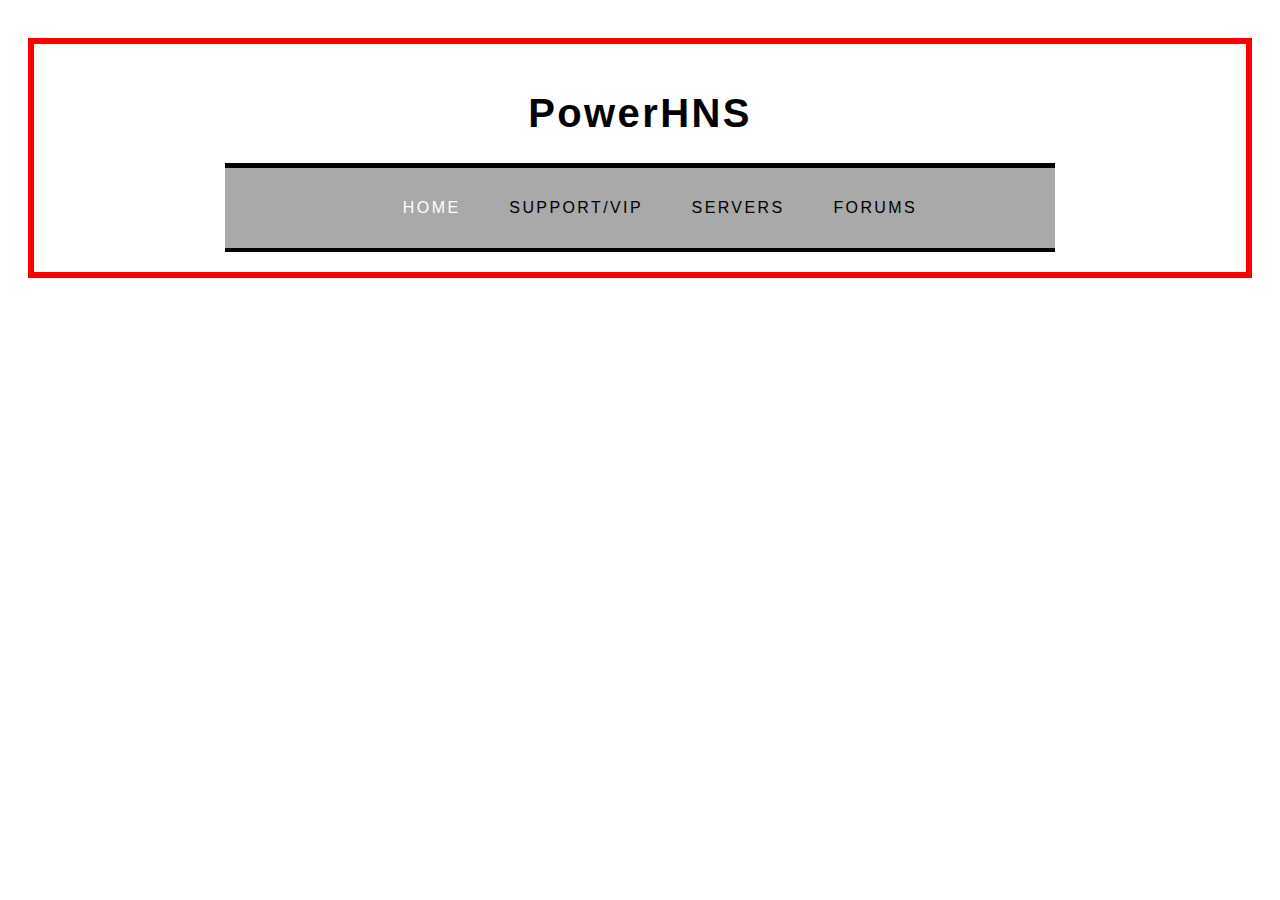
==== index/index.html @ ea6b2c11 "WIP" ====
<!DOCTYPE html>
<html lang="en">
    <head>
        <link rel="stylesheet" type="text/css" href="indexStyle.css">
        <link rel="stylesheet" type="text/css" href="../ExtraCssFiles/bodyStyle.css"
        <meta charset="UTF-8">
        <title>Power HNS</title>
    </head>
    <body>
        <div id="page">
            <h1 id="MainName">PowerHNS</h1>
            <div id="tabs">
                <ul>
                    <li id="tab"> <a id="home" href="index.html"> Home </a> </li>
                    <li id="tab"> <a id="a" href="../Support/support.html"> Support/VIP </a> </li>
                    <li id="tab"> <a id="a" href="../Server/server.html"> Servers </a> </li>
                    <li id="tab"> <a id="a" href="../Forums/forum.html"> Forums </a> </li>
                </ul>
            </div>
        </div>
    </body>
</html>
---- index/indexStyle.css ----
#MainName{
    text-align: center;
    font-size: 250%;
}

#a, #home{
    color: #000000;
    text-transform: uppercase;
    text-decoration: none;
    padding: 6px 18px;
}

#a:hover, #home{
    color: #ffffff;
    background-color: darkgray;
}
---- ExtraCssFiles/bodyStyle.css ----
body {
    background-image: url("../images/backgroundPicture01.png");
    background-position: center;
    background-position-y: -100px;
    background-repeat: no-repeat;
    color: black;
    padding: 20px;
    font-family: Arial;
    letter-spacing: 0.15em;
}

#page{
    max-width: 1220px;
    min-width: 720px;
    border: 6px solid red;
    margin: 10px auto;
    padding: 20px;
    background-color: #ffffff;
}

#tabs{
    width: 800px;
    padding: 15px;
    margin: 0 auto;
    border-top: 5px solid #000;
    border-bottom: 4px solid #000;
    text-align: center;
    background-color: darkgray;
}

#tab{
    display: inline;
    margin: 0 3px;
}
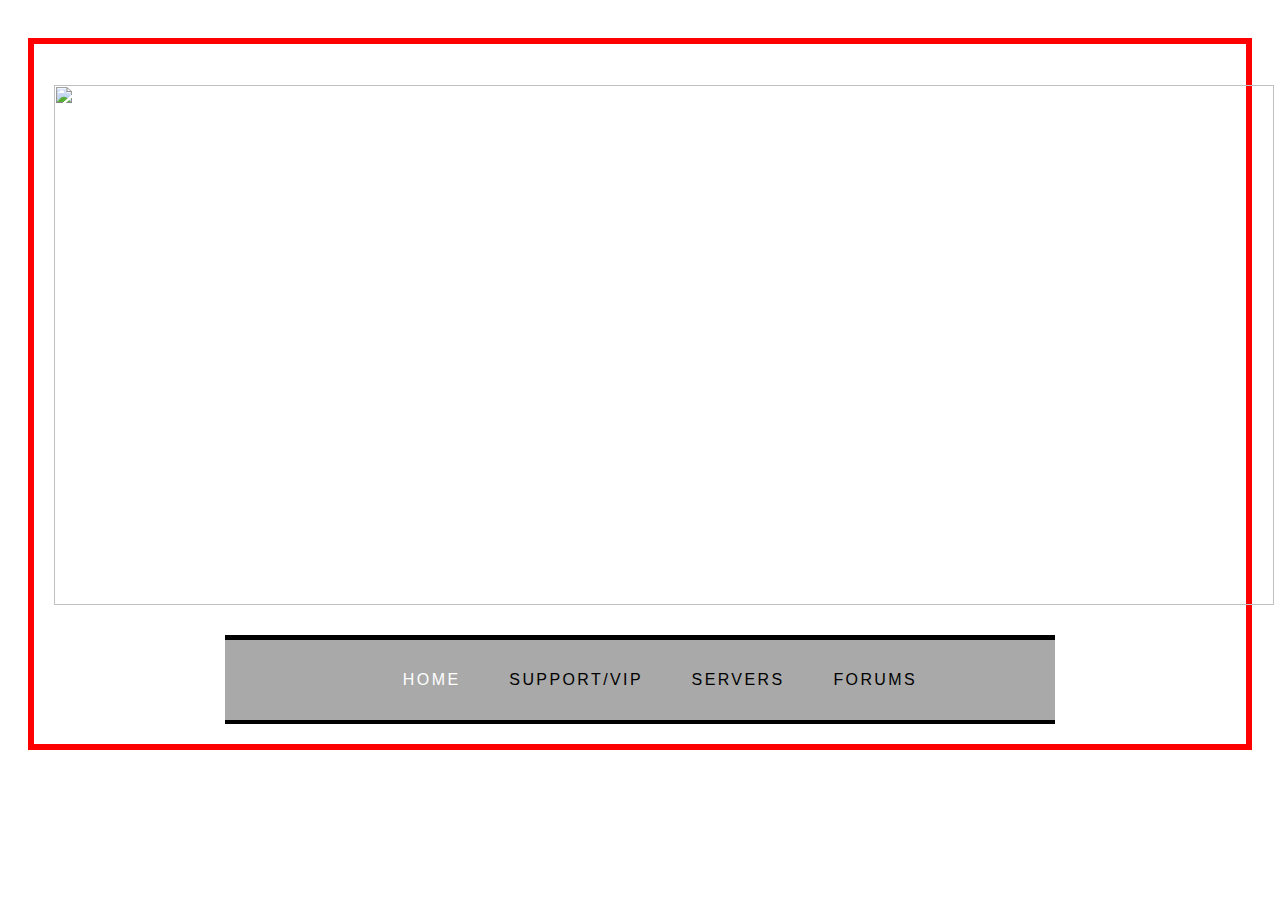
==== commit a22fbd83: "WIP" ====
--- a/index/index.html
+++ b/index/index.html
@@ -8,7 +8,7 @@
     </head>
     <body>
         <div id="page">
-            <h1 id="MainName">PowerHNS</h1>
+            <h1 id="mainName"> <img src="../images/powerHns.png" height="520" width="1220"/> </h1>
             <div id="tabs">
                 <ul>
                     <li id="tab"> <a id="home" href="index.html"> Home </a> </li>
--- a/index/indexStyle.css
+++ b/index/indexStyle.css
@@ -1,7 +1,5 @@
-
-#MainName{
-    text-align: center;
-    font-size: 250%;
+#mainName{
+    position: center;
 }
 
 #a, #home{
